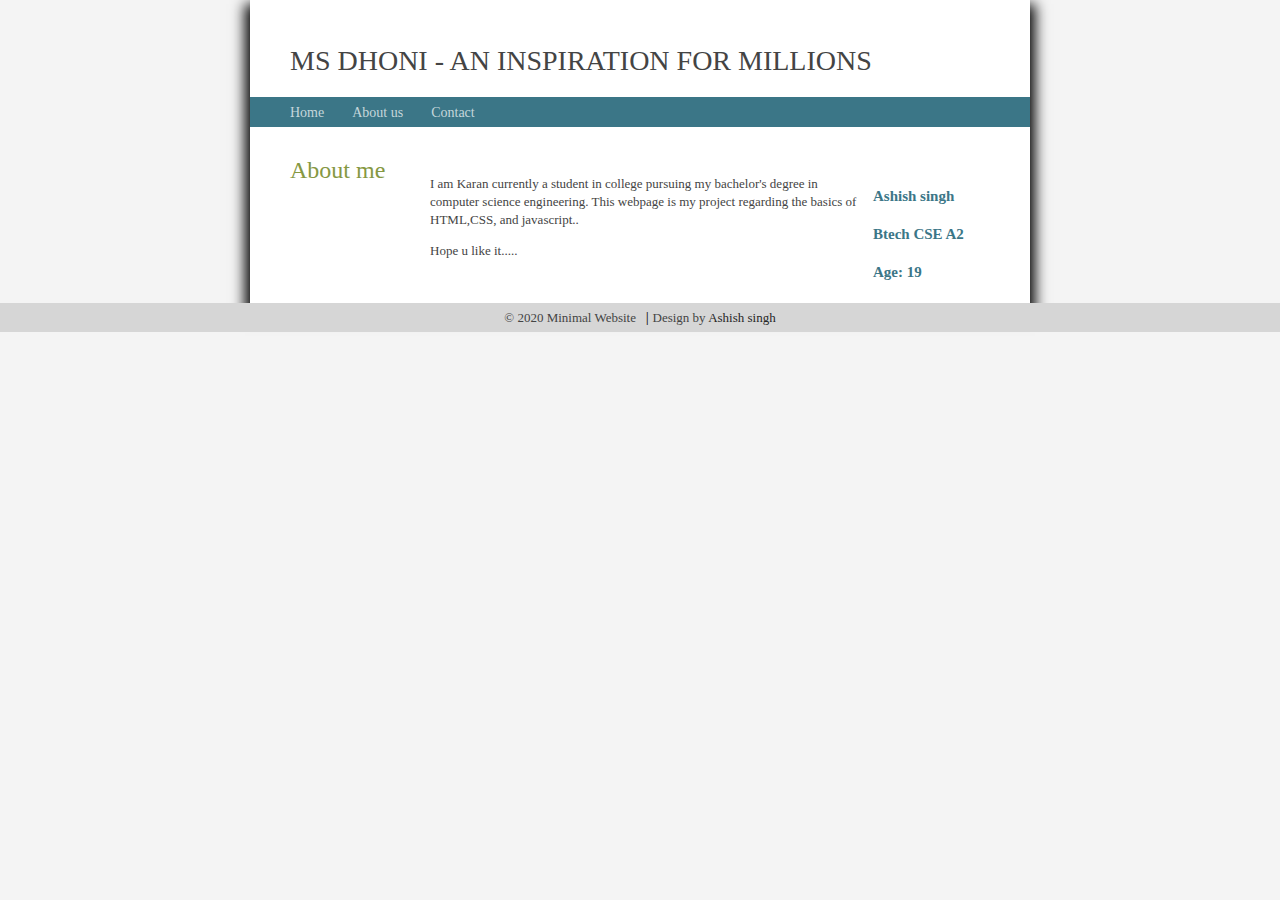
==== Website/about.html @ 4e678602 "Add files via upload" ====
<!DOCTYPE html>
<html>
<head>
	<meta charset="utf-8">
	<meta http-equiv="X-UA-Compatible" content="IE=edge">
	<title>About Us</title>
	<link rel="stylesheet" href="css/style.css">
	
</head>
<body id="about-page">
	<div class="container">
		<header class="header">
			<a class="link-title" href="/">MS DHONI - AN INSPIRATION FOR MILLIONS</a>
			
		</header>

		<nav class="menu">
			<a href="index.html">Home</a> &nbsp; &nbsp; &nbsp;
			<a href="about.html">About us</a> &nbsp; &nbsp; &nbsp;
			<a href="contact.html">Contact</a>
		</nav>


		<aside>
			
			<h1>About me</h1>

		</aside>

		<article class="main">
			

		<!-- <div id="home-image">
			<img scr="http://placehold.it/200px100?text=Profile+Image" alt="home image">
		</div>
 -->
		<div id="profile-info">
			
			<h2>Ashish singh</h2>
			<h2>Btech CSE A2</h2>
			<h2>Age: 19</h2>


		</div>

		<div id="description"></div>

		<p> I am Karan currently a student in college pursuing my bachelor's degree in computer science engineering.
			This webpage is my project regarding the basics of HTML,CSS, and javascript..
		</p>
		<p>Hope u like it.....</p>

		</div>






		<footer><center>

			&copy; 2020 Minimal Website &nbsp; <span class="separator"> | </span>Design by <a href="https://www.instagram.com/ash1sh_1hakur10/?hl=en">Ashish singh</a>


		</center></footer>

	</div>
	
</body>
</html>
---- Website/css/style.css ----
body{

	background: #F4F4F4;
	margin: 0;

}

.link-title{

	text-decoration: none;
	font-size: 28px;
	color: #444444;
}

.page-heading {

	text-align: center;
	margin-bottom: 20px;
	font-size: 50px;
}

.container{
	width: 780px;
	margin: 0 auto;
	background: #FFF;
	box-shadow: 0px 9px 13px 5px;
}

.header{

	padding: 45px 0 20px 40px;


}

.menu{

	background: #3b7687;
	padding: 6px 0 6px 40px;
}


.menu a{

	color: #c5d6db;
	text-decoration: none;
	font-size: 14px;
	font-family: "Arial Narrow" , "Myriad Pro";
}

.menu a:hover {

	color: #ecf2f3;
}

aside {

	float: left;
	width: 120px;
	padding: 30px 0 0 40px;
}

h1{

	margin: 0px;
	color: #869843;
	font-size: 24px;
	font-family: "Arial Narrow" , "Myriad Pro";
	font-weight: normal;
}

h2{

	color: #3b7687;
	font-size: 15px;
	margin: 20px 0 5px 0;
}

.para{
	font-size: 20px;
}

.main{

	margin: 0 0 0 180px;
	padding: 35px 40px 30px 0;
	color: #444444;
	font-family: "Georgia";
	font-size: 13px;
	line-height: 18px;
	text-emphasis: justify;
}

.main a:hover{

	color: #444444;
}


#home-image img {

	width: 100%;
}

footer{

	padding: 6px 40px 6px 40px;
	background: #d6d6d6;
	font-family: "Lucida Sans Unicode";
	color: #444444;
	font-size: 13px;
	text-decoration: right;

}

footer a{

	text-decoration: none;
	color: #262626;
}

.separator {

	color: #000000;
	font-size: 15px;
}


/********about page styles ********/

#about-page #home-image img{

	width: 70%;
	float: left;
	margin-bottom: 20px;
}

#about-page #profile-info {

	float: right;
	width: 20%;
	margin: 5px;
}

#about-page .description {
	clear: both;
}


/******Contact page*******/

#contact #form {

	width: 500px;
	padding: 10px 10px 10px 10px;
	margin: 0 auto;
}

#contact #form input {

	width: 100%;
	border-radius: 5px;
	height: 20px;
	background: #D6D6D6;
}

#contact #form #message {

	width: 100%;
	border-radius: 5px;
	background: #D6D6D6;
}

#contact #form #submit {

	height: 30px;
	background: rgb(59, 118, 135);
}
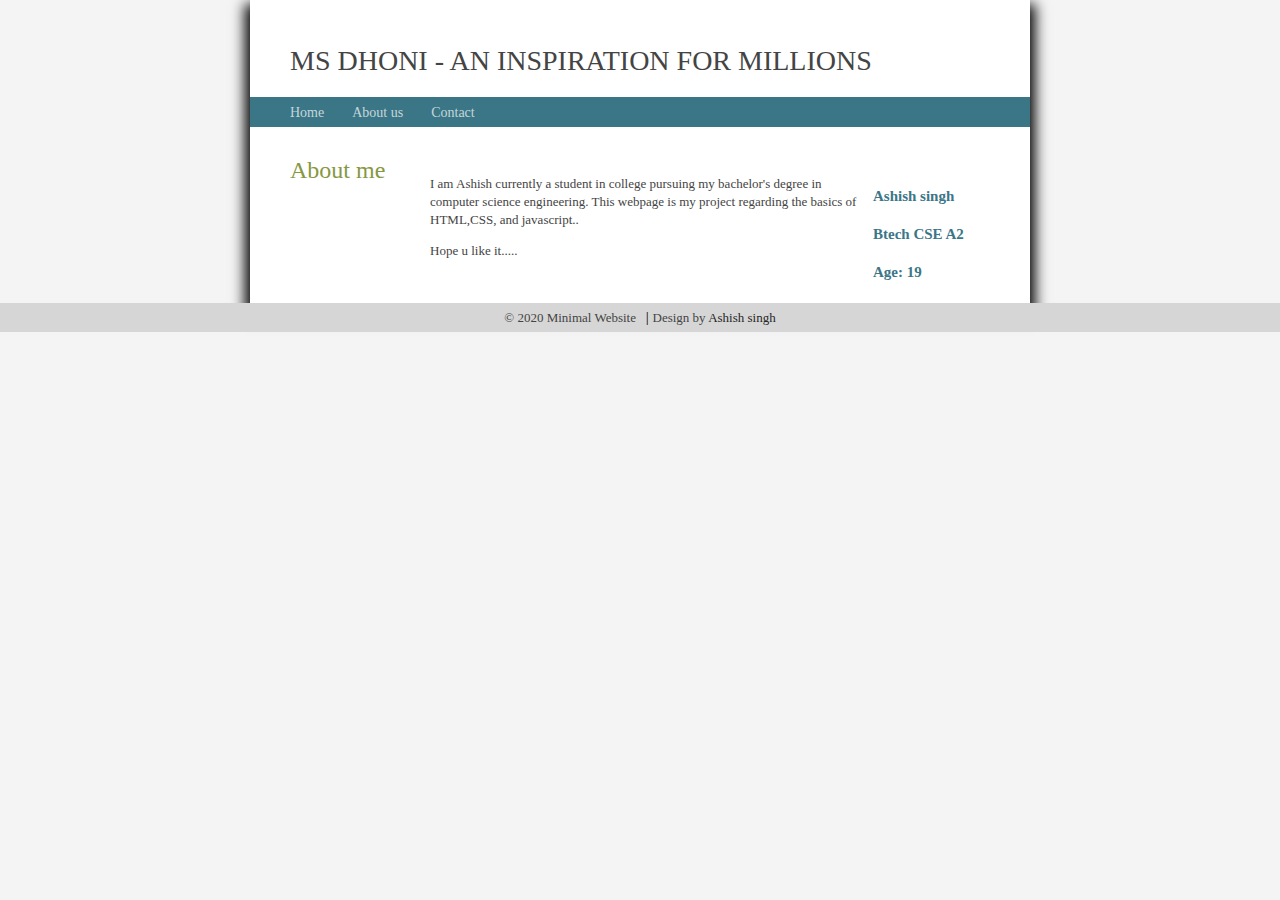
==== commit cfc7aaa7: "Update about.html" ====
--- a/Website/about.html
+++ b/Website/about.html
@@ -45,7 +45,7 @@
 
 		<div id="description"></div>
 
-		<p> I am Karan currently a student in college pursuing my bachelor's degree in computer science engineering.
+		<p> I am Ashish currently a student in college pursuing my bachelor's degree in computer science engineering.
 			This webpage is my project regarding the basics of HTML,CSS, and javascript..
 		</p>
 		<p>Hope u like it.....</p>
@@ -67,4 +67,4 @@
 	</div>
 	
 </body>
-</html>+</html>
